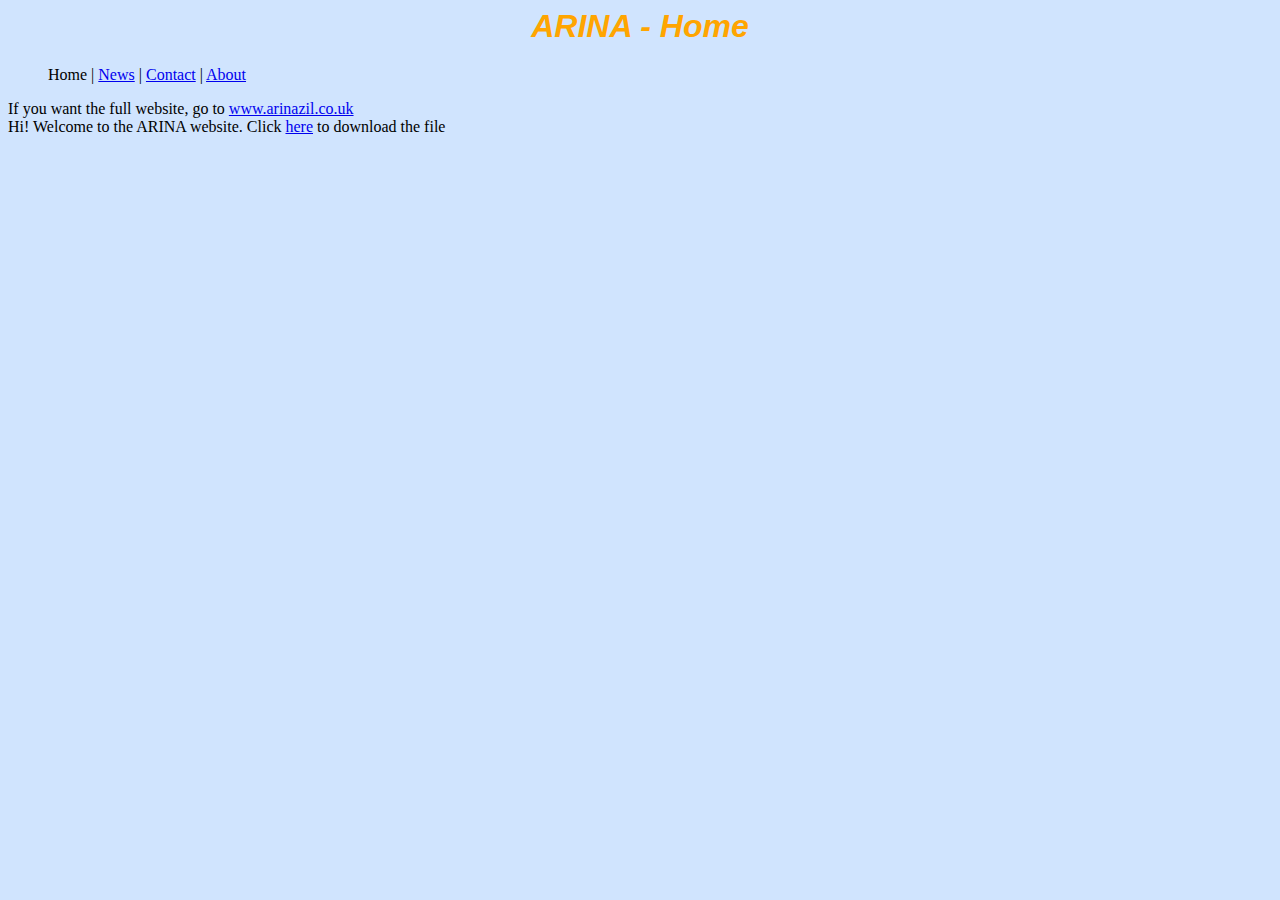
==== index.html @ 95058e2e "CSS" ====
<html>
<head>
<title>ARINA</title>
<link rel="icon" 
      type="image/png" 
      href="favicon.ico">
<link href="stylesheet.css" rel="stylesheet" type="text/css">
</head>
<body>
<h1>ARINA - Home</h1>
<p>
<ul>
  Home |
  <a href="news.html">News</a> |
  <a href="contact.html">Contact</a> |
  <a href="about.html">About</a>
</ul>

If you want the full website, go to <a href="http://www.arinazil.co.uk/"> www.arinazil.co.uk</a>
<BR>Hi! Welcome to the ARINA website. Click <a href="arina.zip"> here</a> to download the file</p>

</body>
</html>
---- stylesheet.css ----
@charset "utf-8";
/* CSS Document */
body {
    background-color: #d0e4fe;
}

h1 {
	color: orange;
	text-align: center;
	font-style: italic;
	font-family: "Arial";
}

p {
    font-family: "Times New Roman";
    font-size: 20px;
}
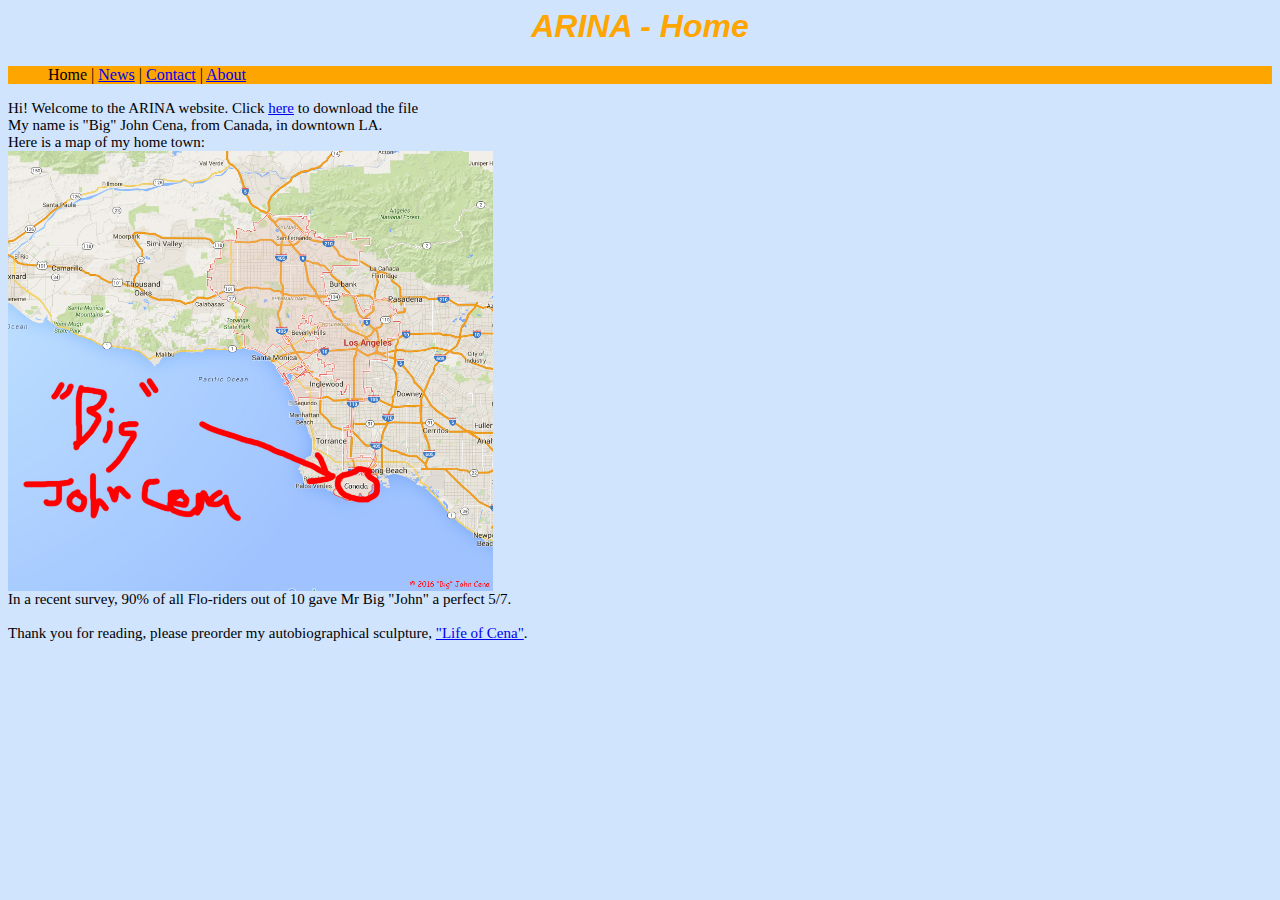
==== commit 4a20815b: "Cena" ====
--- a/index.html
+++ b/index.html
@@ -8,16 +8,23 @@
 </head>
 <body>
 <h1>ARINA - Home</h1>
-<p>
+
 <ul>
   Home |
   <a href="news.html">News</a> |
   <a href="contact.html">Contact</a> |
   <a href="about.html">About</a>
 </ul>
+<p>
+Hi! Welcome to the ARINA website. Click <a href="arina.zip"> here</a> to download the file
+<BR>My name is "Big" John Cena, from Canada, in downtown LA.
+<BR>Here is a map of my home town:
+<BR><img src="BigJohnMap.jpg" width="485" height="440">
+<BR>In a recent survey, 90% of all Flo-riders out of 10 gave Mr Big "John" a perfect 5/7.
+<BR><BR>Thank you for reading, please preorder my autobiographical sculpture, <a href="http://www.amazon.co.uk/John-Cena-WWE-Face-Mask/dp/B00L7UPT0I/ref=sr_1_1?ie=UTF8&qid=1460052968&sr=8-1&keywords=john+cena">"Life of Cena"</a>.
 
-If you want the full website, go to <a href="http://www.arinazil.co.uk/"> www.arinazil.co.uk</a>
-<BR>Hi! Welcome to the ARINA website. Click <a href="arina.zip"> here</a> to download the file</p>
+</p>
+  
 
 </body>
 </html>--- a/stylesheet.css
+++ b/stylesheet.css
@@ -11,7 +11,13 @@
 	font-family: "Arial";
 }
 
+ul {
+	background-color: orange;
+	
+}
+
 p {
     font-family: "Times New Roman";
-    font-size: 20px;
+    font-size: 15px;
 }
+
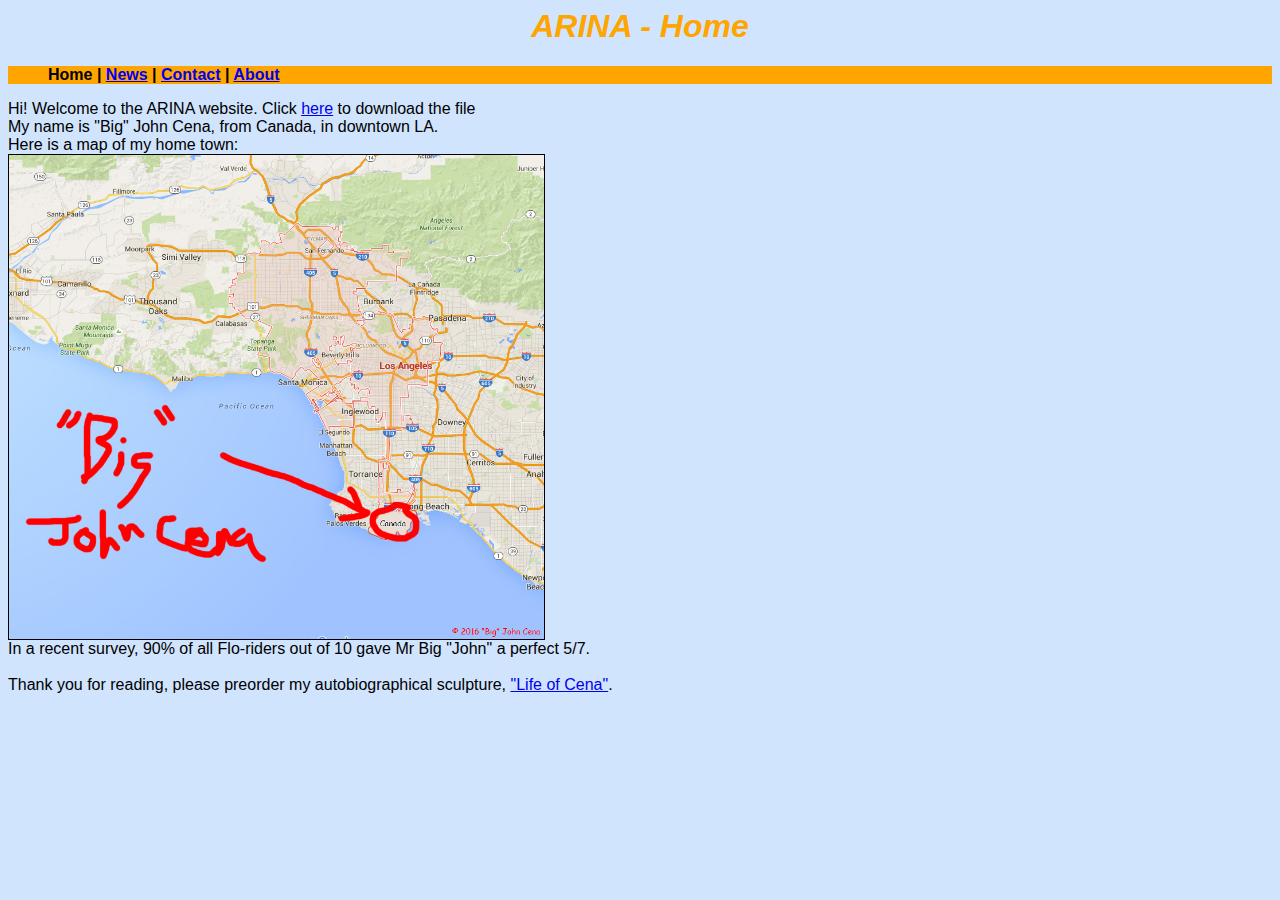
==== commit cf80db89: "Menu" ====
--- a/index.html
+++ b/index.html
@@ -19,12 +19,10 @@
 Hi! Welcome to the ARINA website. Click <a href="arina.zip"> here</a> to download the file
 <BR>My name is "Big" John Cena, from Canada, in downtown LA.
 <BR>Here is a map of my home town:
-<BR><img src="BigJohnMap.jpg" width="485" height="440">
+<BR><img src="BigJohnMap.jpg" width="535" height="484">
 <BR>In a recent survey, 90% of all Flo-riders out of 10 gave Mr Big "John" a perfect 5/7.
 <BR><BR>Thank you for reading, please preorder my autobiographical sculpture, <a href="http://www.amazon.co.uk/John-Cena-WWE-Face-Mask/dp/B00L7UPT0I/ref=sr_1_1?ie=UTF8&qid=1460052968&sr=8-1&keywords=john+cena">"Life of Cena"</a>.
 
 </p>
-  
-
 </body>
 </html>--- a/stylesheet.css
+++ b/stylesheet.css
@@ -2,22 +2,25 @@
 /* CSS Document */
 body {
     background-color: #d0e4fe;
+	font-family:Arial, Helvetica, sans-serif;
 }
 
 h1 {
 	color: orange;
 	text-align: center;
 	font-style: italic;
-	font-family: "Arial";
 }
 
 ul {
 	background-color: orange;
-	
+	font-weight: bold;
 }
 
 p {
-    font-family: "Times New Roman";
-    font-size: 15px;
+    
 }
 
+img {
+	border:1px solid;	
+	
+}
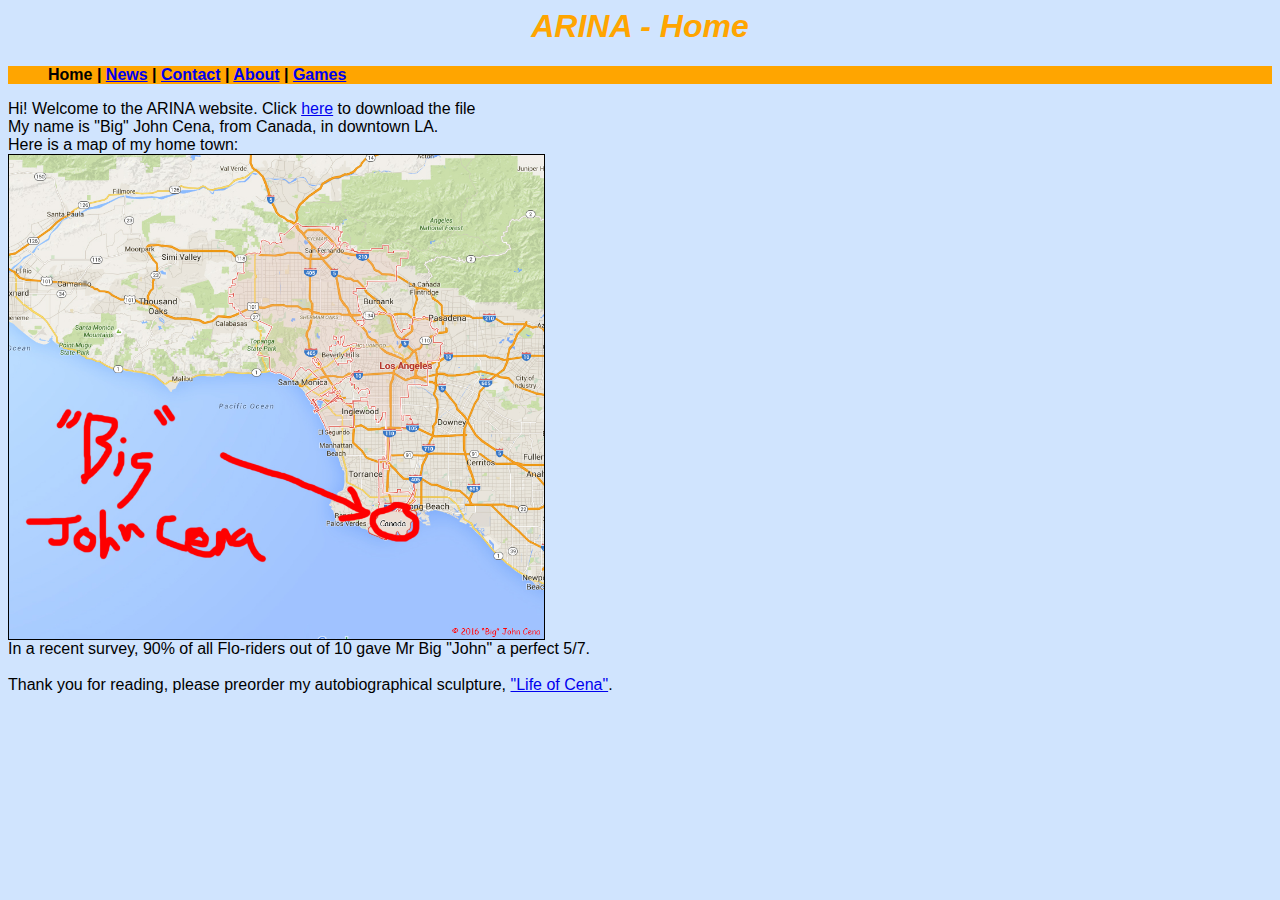
==== commit 44f7a040: "Pages" ====
--- a/index.html
+++ b/index.html
@@ -11,9 +11,9 @@
 
 <ul>
   Home |
-  <a href="news.html">News</a> |
-  <a href="contact.html">Contact</a> |
-  <a href="about.html">About</a>
+  <a href="news">News</a> |
+  <a href="contact">Contact</a> |
+  <a href="about">About</a> | <a href="games">Games</a>
 </ul>
 <p>
 Hi! Welcome to the ARINA website. Click <a href="arina.zip"> here</a> to download the file
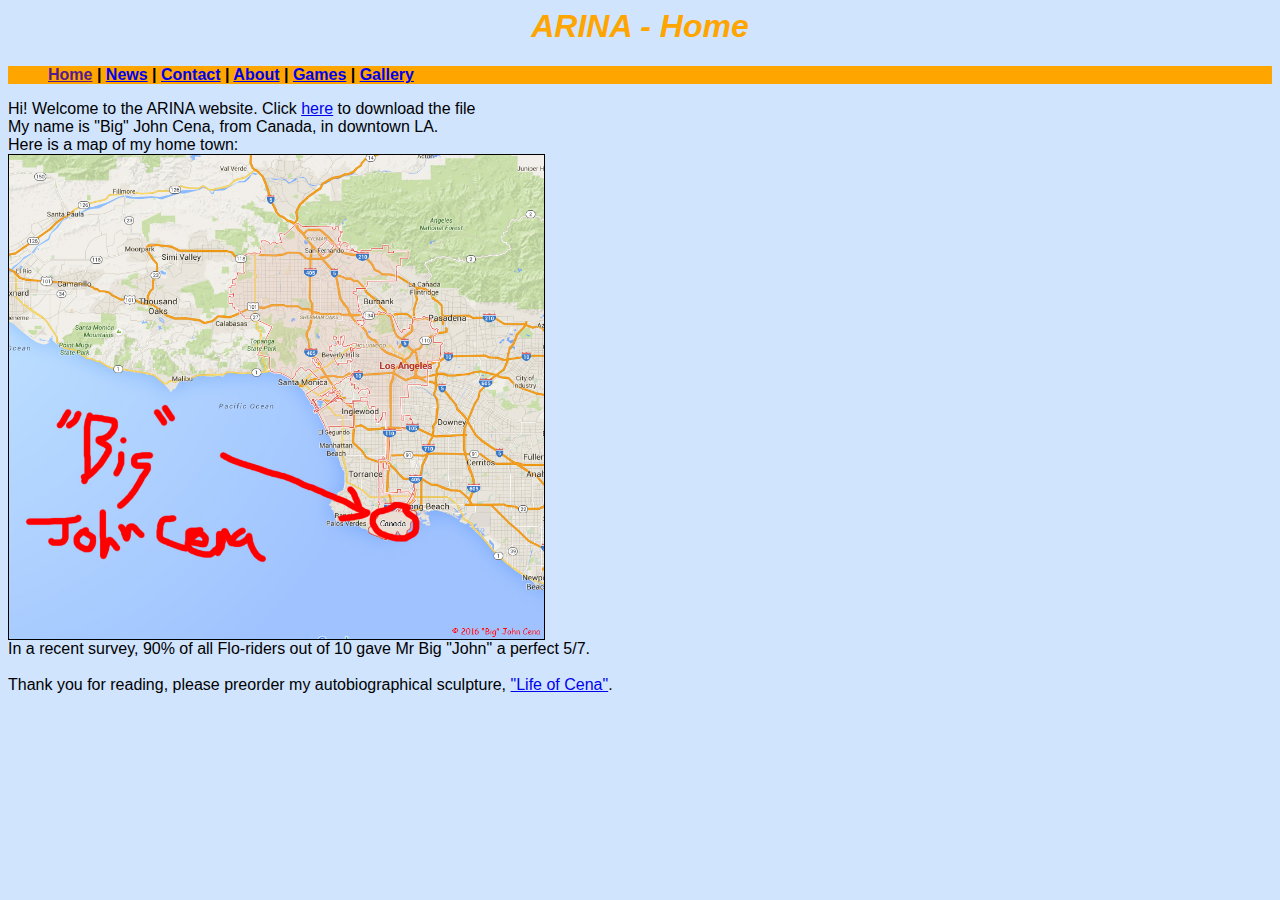
==== commit b7337fa9: "BIG CHANGES" ====
--- a/index.html
+++ b/index.html
@@ -10,10 +10,22 @@
 <h1>ARINA - Home</h1>
 
 <ul>
-  Home |
+  <a href="">Home</a> |
   <a href="news">News</a> |
   <a href="contact">Contact</a> |
-  <a href="about">About</a> | <a href="games">Games</a>
+  <a href="about">About</a> |
+  <div class="dropdown">
+  <a href="games">Games</a>
+  <div class="dropdown-content">
+    <p><a href="games/banished">Banished</a></p>
+  </div>
+  </div> |
+  <div class="dropdown">
+  <a href="gallery">Gallery</a>
+  <div class="dropdown-content">
+    <p><a href="gallery/banished1">Banished 1</a></p>
+  </div>
+  </div>
 </ul>
 <p>
 Hi! Welcome to the ARINA website. Click <a href="arina.zip"> here</a> to download the file
--- a/stylesheet.css
+++ b/stylesheet.css
@@ -24,3 +24,19 @@
 	border:1px solid;	
 	
 }
+
+.dropdown {
+    position: relative;
+    display: inline-block;
+}
+
+.dropdown-content {
+    display: none;
+    position: absolute;
+    background-color: white;
+	min-width: 100px;
+}
+
+.dropdown:hover .dropdown-content {
+    display: block;
+}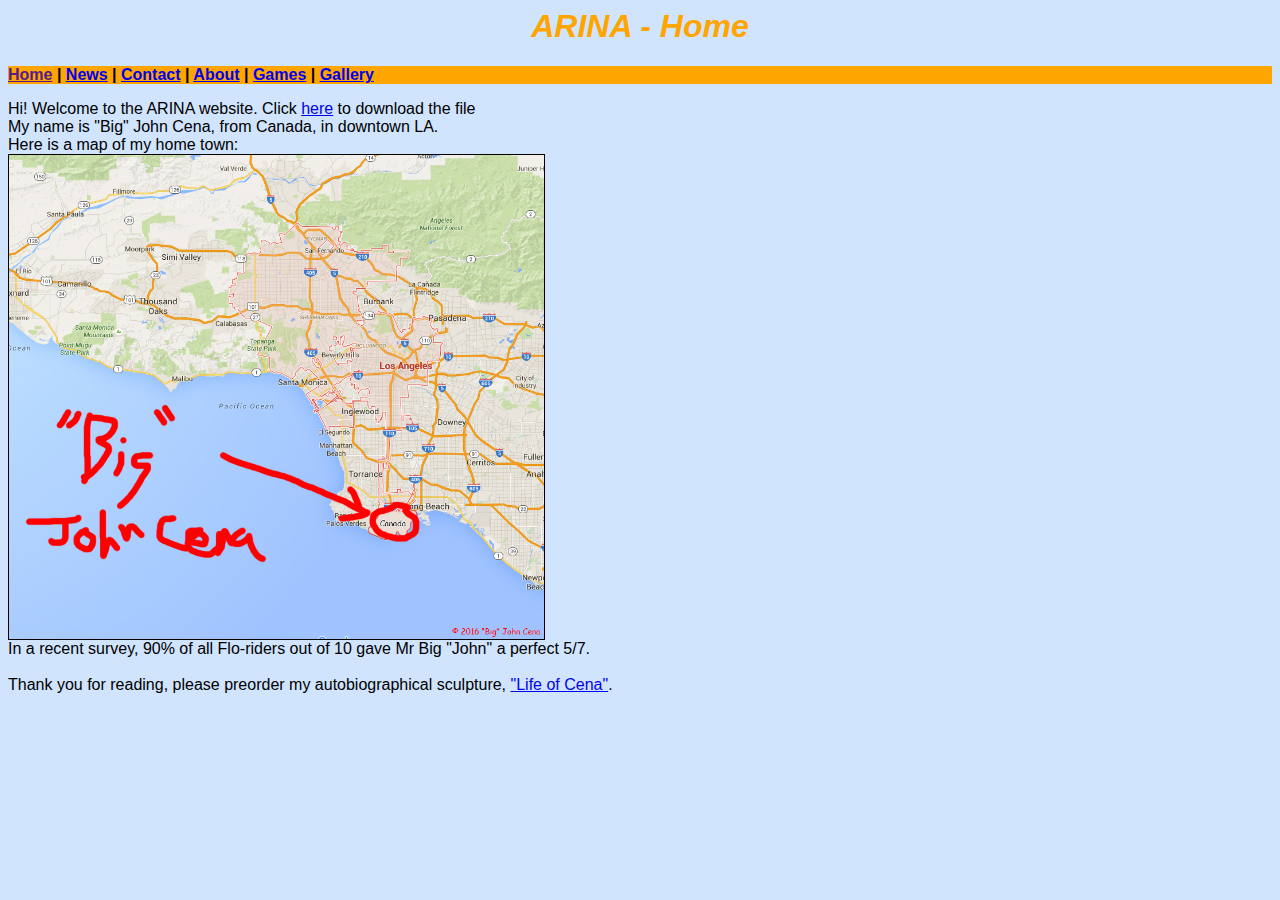
==== commit 4bca08b6: "Javascript menu" ====
--- a/index.html
+++ b/index.html
@@ -9,24 +9,9 @@
 <body>
 <h1>ARINA - Home</h1>
 
-<ul>
-  <a href="">Home</a> |
-  <a href="news">News</a> |
-  <a href="contact">Contact</a> |
-  <a href="about">About</a> |
-  <div class="dropdown">
-  <a href="games">Games</a>
-  <div class="dropdown-content">
-    <p><a href="games/banished">Banished</a></p>
-  </div>
-  </div> |
-  <div class="dropdown">
-  <a href="gallery">Gallery</a>
-  <div class="dropdown-content">
-    <p><a href="gallery/banished1">Banished 1</a></p>
-  </div>
-  </div>
-</ul>
+<nav id="nav01"></nav>
+<script src="script.js"></script> 
+
 <p>
 Hi! Welcome to the ARINA website. Click <a href="arina.zip"> here</a> to download the file
 <BR>My name is "Big" John Cena, from Canada, in downtown LA.
--- a/stylesheet.css
+++ b/stylesheet.css
@@ -9,11 +9,16 @@
 	color: orange;
 	text-align: center;
 	font-style: italic;
+	
 }
 
-ul {
+nav {
 	background-color: orange;
 	font-weight: bold;
+	font-size:16px
+	<html>
+	Hey
+	</html>
 }
 
 p {
@@ -39,4 +44,29 @@
 
 .dropdown:hover .dropdown-content {
     display: block;
+}
+
+testing
+
+ul#menu {
+    padding: 0;
+    margin-bottom: 11px;
+}
+
+ul#menu li {
+    display: inline;
+    margin-right: 3px;
+}
+
+ul#menu li a {
+    background-color: #ffffff;
+    padding: 10px 20px;
+    text-decoration: none;
+    color: #696969;
+    border-radius: 4px 4px 0 0;
+}
+
+ul#menu li a:hover {
+    color: white;
+    background-color: black;
 }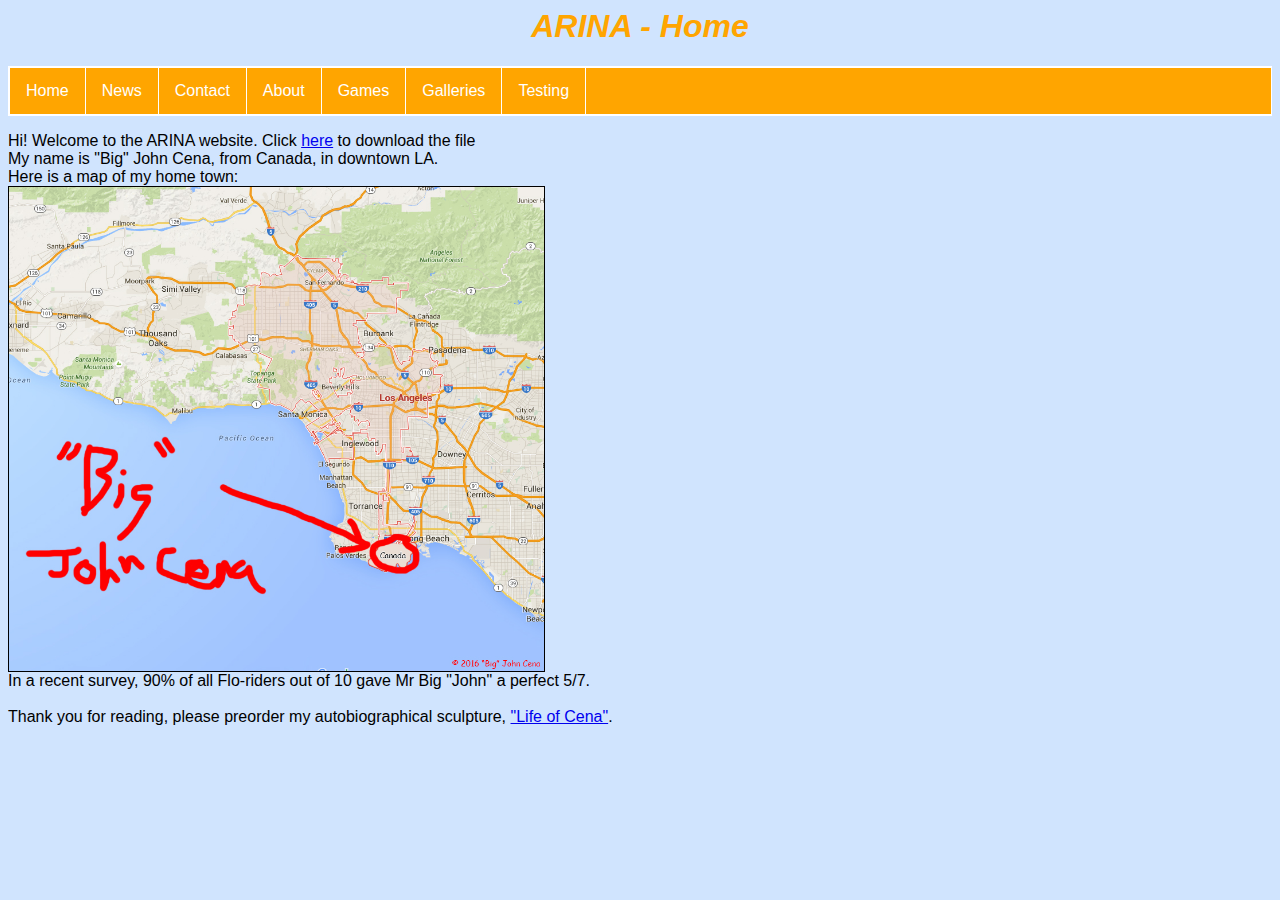
==== commit 5fc5a5d9: "MENUS" ====
--- a/index.html
+++ b/index.html
@@ -12,6 +12,7 @@
 <nav id="nav01"></nav>
 <script src="script.js"></script> 
 
+
 <p>
 Hi! Welcome to the ARINA website. Click <a href="arina.zip"> here</a> to download the file
 <BR>My name is "Big" John Cena, from Canada, in downtown LA.
@@ -22,4 +23,5 @@
 
 </p>
 </body>
+<script type="text/javascript" src="http://ajax.googleapis.com/ajax/libs/jquery/1.7.0/jquery.min.js"></script>
 </html>--- a/stylesheet.css
+++ b/stylesheet.css
@@ -13,12 +13,30 @@
 }
 
 nav {
-	background-color: orange;
-	font-weight: bold;
-	font-size:16px
-	<html>
-	Hey
-	</html>
+    list-style-type: none;
+    overflow: hidden;
+    background-color: orange;
+	border: 1px solid white;
+}
+
+li {
+    float: left;
+}
+
+li a {
+    display: block;
+    color: white;
+    text-align: center;
+    text-decoration: none;
+}
+
+/* Change the link color to #111 (black) on hover */
+li a:hover {
+    background-color: #519afb;
+}
+
+.active {
+    background-color: #82b7fc;
 }
 
 p {
@@ -30,43 +48,53 @@
 	
 }
 
-.dropdown {
-    position: relative;
+li {
+	border-right: 1px solid white;
+}
+
+li a {
+	padding: 14px 16px;
+	display:block;
+}
+
+
+nav:last-child {
+    border-right: none;
+}
+
+dropdown
+
+li a, .dropbtn {
+    display: inline-block;
+    color: white;
+    text-align: center;
+    text-decoration: none;
+}
+
+li a:hover, .dropdown:hover .dropbtn {
+    background-color: #519afb;
+}
+
+li.dropdown {
     display: inline-block;
 }
 
 .dropdown-content {
     display: none;
     position: absolute;
-    background-color: white;
-	min-width: 100px;
+    background-color: orange;
 }
+
+.dropdown-content a {
+    color: white;
+    text-decoration: none;
+    display: block;
+    text-align: left;
+}
+
+.dropdown-content a:hover {background-color: #519afb}
 
 .dropdown:hover .dropdown-content {
     display: block;
-}
-
-testing
-
-ul#menu {
-    padding: 0;
-    margin-bottom: 11px;
-}
-
-ul#menu li {
-    display: inline;
-    margin-right: 3px;
-}
-
-ul#menu li a {
-    background-color: #ffffff;
-    padding: 10px 20px;
-    text-decoration: none;
-    color: #696969;
-    border-radius: 4px 4px 0 0;
-}
-
-ul#menu li a:hover {
-    color: white;
-    background-color: black;
+	border:1px solid white;
 }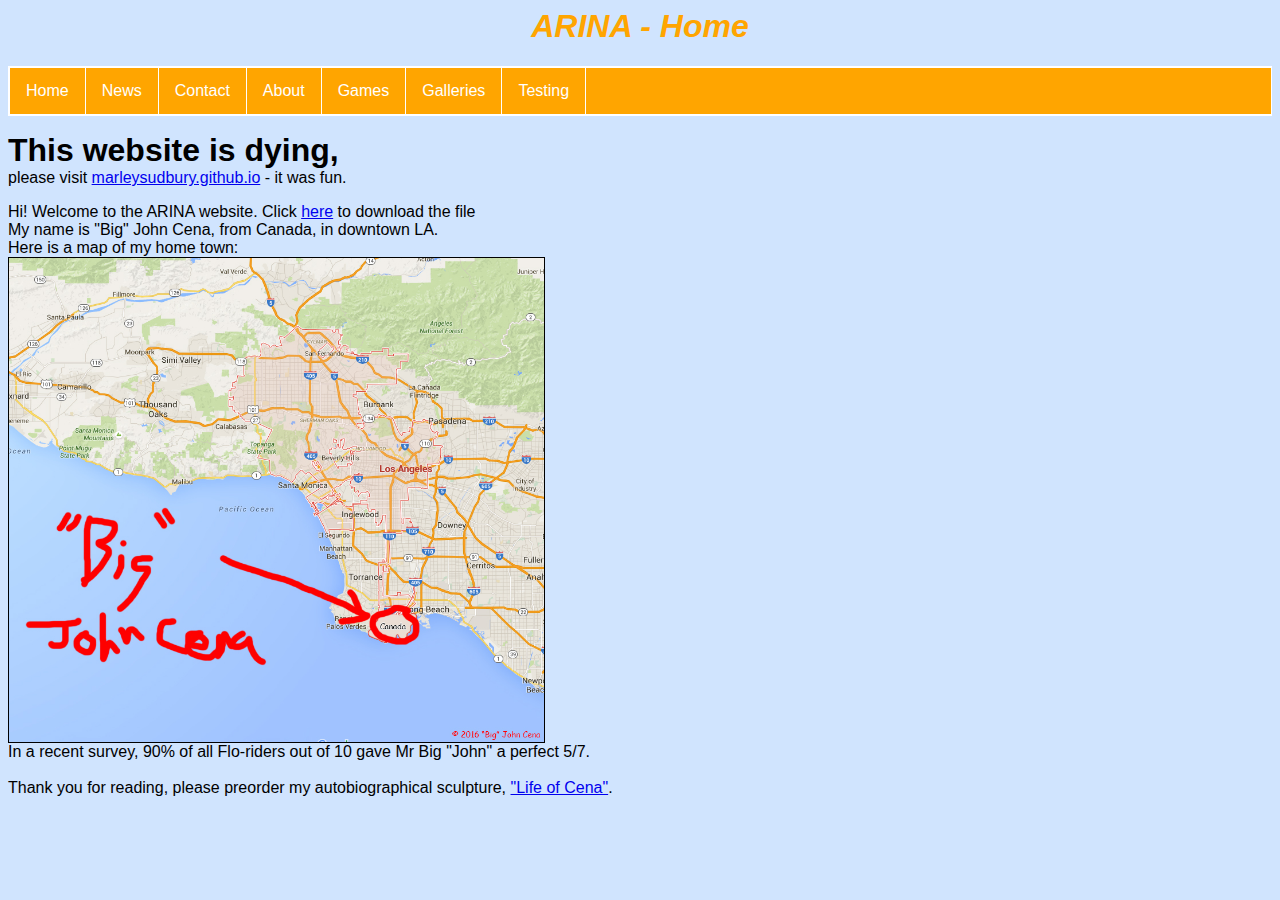
==== commit 8a7ccab6: "Dying" ====
--- a/index.html
+++ b/index.html
@@ -12,7 +12,10 @@
 <nav id="nav01"></nav>
 <script src="script.js"></script> 
 
-
+<p>
+<font size="+3"><b>This website is dying,</b></font><br>
+please visit <a href="marleysudbury.github.io">marleysudbury.github.io</a> - it was fun.
+</p>
 <p>
 Hi! Welcome to the ARINA website. Click <a href="arina.zip"> here</a> to download the file
 <BR>My name is "Big" John Cena, from Canada, in downtown LA.
